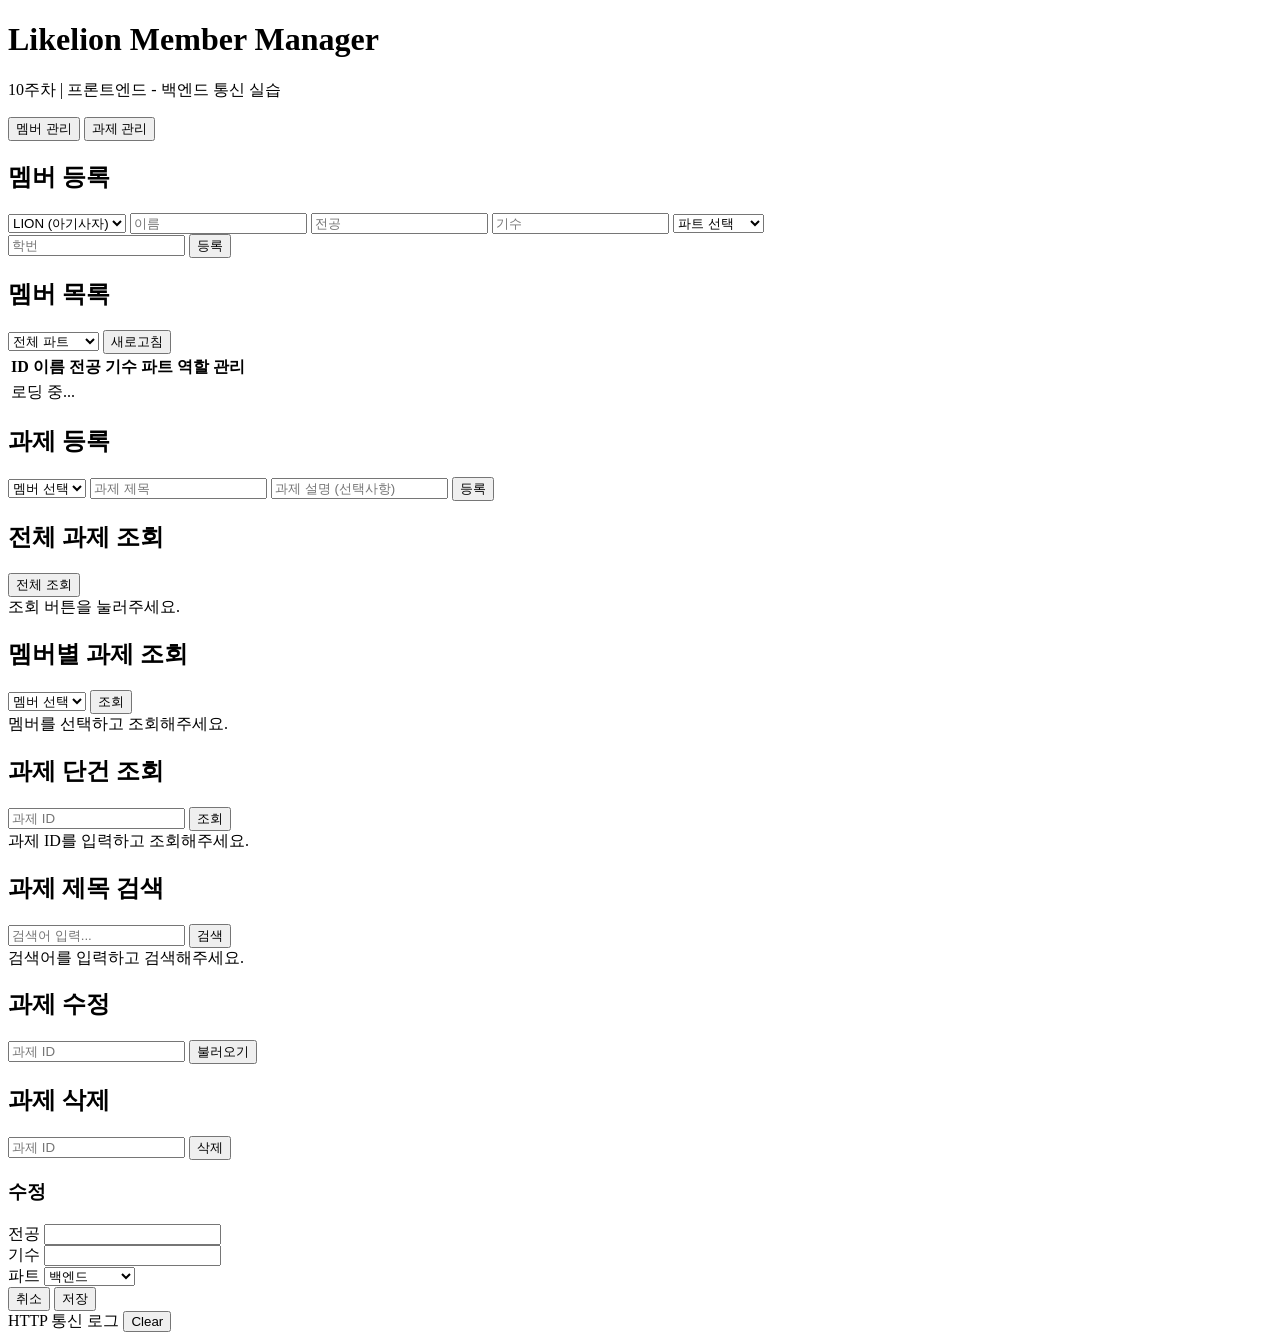
==== SunHo/src/main/resources/static/index.html @ 4c9264f1 "feat: 프론트엔드 정적 페이지 추가 (static resources) - 멤버/과제 관리를 위한 index.html, style.css 추가 - member.js, assign" ====
<!DOCTYPE html>
<html lang="ko">
<head>
  <meta charset="UTF-8">
  <meta name="viewport" content="width=device-width, initial-scale=1.0">
  <title>Likelion Member Manager</title>
  <link rel="stylesheet" href="/css/style.css">
</head>
<body>

<div class="container">
  <header>
    <h1>Likelion Member Manager</h1>
    <p>10주차 | 프론트엔드 - 백엔드 통신 실습</p>
  </header>

  <!-- ===== Tab Navigation ===== -->
  <div class="tabs">
    <button class="tab-btn active" onclick="switchTab('member')">멤버 관리</button>
    <button class="tab-btn" onclick="switchTab('assignment')">과제 관리</button>
  </div>

  <!-- ===== Member Tab ===== -->
  <div id="tab-member" class="tab-content active">

    <!-- 멤버 등록 폼 -->
    <div class="card">
      <h2>멤버 등록</h2>
      <div class="form-row">
        <select id="createRoleType" onchange="showCreateForm()">
          <option value="LION">LION (아기사자)</option>
          <option value="STAFF">STAFF (운영진)</option>
        </select>
        <input id="createName" placeholder="이름">
        <input id="createMajor" placeholder="전공">
        <input id="createGeneration" type="number" placeholder="기수" min="1">
        <select id="createPart">
          <option value="">파트 선택</option>
          <option value="백엔드">백엔드</option>
          <option value="프론트엔드">프론트엔드</option>
          <option value="기획/디자인">기획/디자인</option>
        </select>
      </div>
      <div class="form-row">
                <span id="createExtraField">
                    <input id="createStudentId" placeholder="학번">
                </span>
        <button class="btn btn-primary" onclick="createMember()">등록</button>
      </div>
    </div>

    <!-- 멤버 목록 -->
    <div class="card">
      <h2>멤버 목록</h2>
      <div class="filter-bar">
        <select id="partFilter" onchange="loadMembers()">
          <option value="">전체 파트</option>
          <option value="백엔드">백엔드</option>
          <option value="프론트엔드">프론트엔드</option>
          <option value="기획/디자인">기획/디자인</option>
        </select>
        <button class="btn btn-secondary btn-sm" onclick="loadMembers()">새로고침</button>
      </div>
      <table>
        <thead>
        <tr>
          <th>ID</th>
          <th>이름</th>
          <th>전공</th>
          <th>기수</th>
          <th>파트</th>
          <th>역할</th>
          <th>관리</th>
        </tr>
        </thead>
        <tbody id="memberTableBody">
        <tr><td colspan="7" class="empty-msg">로딩 중...</td></tr>
        </tbody>
      </table>
    </div>
  </div>

  <!-- ===== Assignment Tab ===== -->
  <div id="tab-assignment" class="tab-content">

    <!-- 1. 과제 등록: POST /members/{memberId}/assignments -->
    <div class="card">
      <h2>과제 등록</h2>
      <div class="form-row">
        <select id="createAssignmentMemberSelect">
          <option value="">멤버 선택</option>
        </select>
        <input id="assignmentTitle" placeholder="과제 제목" style="flex:1">
        <input id="assignmentDesc" placeholder="과제 설명 (선택사항)" style="flex:1">
        <button class="btn btn-primary" onclick="createAssignment()">등록</button>
      </div>
    </div>

    <!-- 2. 전체 과제 조회: GET /assignments -->
    <div class="card">
      <h2>전체 과제 조회</h2>
      <button class="btn btn-primary btn-sm" onclick="loadAllAssignments()">전체 조회</button>
      <div id="allAssignmentList" class="result-area">
        <div class="empty-msg">조회 버튼을 눌러주세요.</div>
      </div>
    </div>

    <!-- 3. 멤버별 과제 조회: GET /members/{memberId}/assignments -->
    <div class="card">
      <h2>멤버별 과제 조회</h2>
      <div class="form-row">
        <select id="memberAssignmentSelect">
          <option value="">멤버 선택</option>
        </select>
        <button class="btn btn-primary btn-sm" onclick="loadMemberAssignments()">조회</button>
      </div>
      <div id="memberAssignmentList" class="result-area">
        <div class="empty-msg">멤버를 선택하고 조회해주세요.</div>
      </div>
    </div>

    <!-- 4. 단건 조회: GET /assignments/{id} -->
    <div class="card">
      <h2>과제 단건 조회</h2>
      <div class="form-row">
        <input id="assignmentIdInput" type="number" placeholder="과제 ID" min="1">
        <button class="btn btn-primary btn-sm" onclick="loadAssignmentById()">조회</button>
      </div>
      <div id="singleAssignmentResult" class="result-area">
        <div class="empty-msg">과제 ID를 입력하고 조회해주세요.</div>
      </div>
    </div>

    <!-- 5. 제목 검색: GET /assignments/search?keyword= -->
    <div class="card">
      <h2>과제 제목 검색</h2>
      <div class="form-row">
        <input id="searchKeyword" placeholder="검색어 입력..." style="flex:1"
               onkeydown="if(event.key==='Enter') searchAssignments()">
        <button class="btn btn-primary btn-sm" onclick="searchAssignments()">검색</button>
      </div>
      <div id="searchAssignmentList" class="result-area">
        <div class="empty-msg">검색어를 입력하고 검색해주세요.</div>
      </div>
    </div>

    <!-- 6. 과제 수정: PUT /assignments/{id} -->
    <div class="card">
      <h2>과제 수정</h2>
      <div class="form-row">
        <input id="editAssignmentIdInput" type="number" placeholder="과제 ID" min="1">
        <button class="btn btn-info btn-sm" onclick="loadAssignmentForEdit()">불러오기</button>
      </div>
      <div id="editAssignmentForm" style="display:none; margin-top:12px;">
        <div class="form-row">
          <label>제목</label>
          <input id="editAssignmentTitleInput" style="flex:1">
        </div>
        <div class="form-row">
          <label>설명</label>
          <input id="editAssignmentDescInput" style="flex:1">
        </div>
        <button class="btn btn-primary" onclick="submitUpdateAssignment()">수정 저장</button>
      </div>
    </div>

    <!-- 7. 과제 삭제: DELETE /assignments/{id} -->
    <div class="card">
      <h2>과제 삭제</h2>
      <div class="form-row">
        <input id="deleteAssignmentIdInput" type="number" placeholder="과제 ID" min="1">
        <button class="btn btn-danger btn-sm" onclick="deleteAssignmentById()">삭제</button>
      </div>
    </div>

  </div>
</div>

<!-- ===== Member 수정 Modal ===== -->
<div id="editMemberModal" class="modal-overlay">
  <div class="modal">
    <h3><span id="editName"></span> 수정</h3>
    <div class="form-row">
      <label>전공</label>
      <input id="editMajor">
    </div>
    <div class="form-row">
      <label>기수</label>
      <input id="editGeneration" type="number" min="1">
    </div>
    <div class="form-row">
      <label>파트</label>
      <select id="editPart">
        <option value="백엔드">백엔드</option>
        <option value="프론트엔드">프론트엔드</option>
        <option value="기획/디자인">기획/디자인</option>
      </select>
    </div>
    <div id="editExtraField" class="form-row"></div>
    <div class="modal-actions">
      <button class="btn btn-secondary" onclick="closeEditMemberModal()">취소</button>
      <button class="btn btn-primary" onclick="submitEditMember()">저장</button>
    </div>
  </div>
</div>

<!-- ===== Toast Container ===== -->
<div id="toastContainer" class="toast-container"></div>

<!-- ===== HTTP 통신 로그 패널 ===== -->
<div id="logPanel" class="log-panel expanded">
  <div class="log-header" onclick="toggleLogPanel()">
    <span>HTTP 통신 로그</span>
    <button onclick="clearLog(); event.stopPropagation();">Clear</button>
  </div>
  <div class="log-body" id="logBody"></div>
</div>

<!-- ===== Scripts ===== -->
<script>
  // ===== HTTP 통신 래퍼 (핵심!) =====
  // 모든 fetch 호출을 감싸서 로그를 남긴다.
  async function httpFetch(url, options = {}) {
    const method = (options.method || 'GET').toUpperCase();
    const startTime = performance.now();
    let response;

    try {
      response = await fetch(url, options);
    } catch (err) {
      // 네트워크 에러 (서버 연결 불가 등)
      const duration = Math.round(performance.now() - startTime);
      addLog(method, url, 'ERR', duration, options.body);
      addLogDetail(`  Network Error: ${err.message}`);
      showToast('서버에 연결할 수 없습니다.', 'error');
      throw err;
    }

    const duration = Math.round(performance.now() - startTime);
    addLog(method, url, response.status, duration, options.body);

    if (!response.ok) {
      // HTTP 에러 응답 → body에서 메시지 추출 후 토스트 표시
      let errorMessage = `요청 실패 (${response.status})`;
      try {
        const errorBody = await response.clone().json();
        addLogDetail(`  Response: ${JSON.stringify(errorBody)}`);
        if (errorBody.message) {
          errorMessage = errorBody.message;
        }
      } catch (e) {
        // JSON이 아닌 에러 응답
      }
      showToast(errorMessage, 'error');
      throw new Error(errorMessage);
    }

    return response;
  }

  // ===== 로그 패널 관리 =====
  function addLog(method, url, status, duration, requestBody) {
    const logBody = document.getElementById('logBody');
    const time = new Date().toLocaleTimeString('ko-KR', { hour12: false });

    const statusClass = typeof status === 'number'
            ? (status < 300 ? 's2xx' : status < 500 ? 's4xx' : 's5xx')
            : 's4xx';

    const entry = document.createElement('div');
    entry.className = 'log-entry';
    entry.innerHTML = `
        <span class="log-time">${time}</span>
        <span class="log-method ${method}">${method}</span>
        <span class="log-url">${url}</span>
        <span class="log-status ${statusClass}">${status}</span>
        <span class="log-duration">${duration}ms</span>
    `;

    // Request Body가 있으면 표시
    if (requestBody) {
      const detail = document.createElement('div');
      detail.className = 'log-entry';
      detail.innerHTML = `
            <span class="log-time"></span>
            <span style="color:#666;padding-left:60px">  Request: ${requestBody}</span>
        `;
      logBody.prepend(detail);
    }

    logBody.prepend(entry);
  }

  function addLogDetail(text) {
    const logBody = document.getElementById('logBody');
    const detail = document.createElement('div');
    detail.className = 'log-entry';
    detail.innerHTML = `
        <span class="log-time"></span>
        <span style="color:#f44747;padding-left:60px">${text}</span>
    `;
    // 가장 최근 로그 다음에 삽입 (첫 번째 자식 다음)
    if (logBody.firstChild && logBody.firstChild.nextSibling) {
      logBody.insertBefore(detail, logBody.firstChild.nextSibling);
    } else {
      logBody.appendChild(detail);
    }
  }

  function clearLog() {
    document.getElementById('logBody').innerHTML = '';
  }

  function toggleLogPanel() {
    const panel = document.getElementById('logPanel');
    panel.classList.toggle('expanded');
    panel.classList.toggle('collapsed');
  }

  // ===== 토스트 알림 =====
  function showToast(message, type = 'error') {
    const container = document.getElementById('toastContainer');
    const toast = document.createElement('div');
    toast.className = `toast toast-${type}`;
    toast.innerHTML = `
        <span class="toast-icon">${type === 'error' ? '!' : 'i'}</span>
        <span class="toast-msg">${message}</span>
        <button class="toast-close" onclick="this.parentElement.remove()">&times;</button>
    `;
    container.appendChild(toast);

    // 3초 후 자동 제거
    setTimeout(() => {
      toast.classList.add('toast-hide');
      toast.addEventListener('animationend', () => toast.remove());
    }, 3000);
  }

  // ===== Tab 전환 =====
  function switchTab(tabName) {
    document.querySelectorAll('.tab-btn').forEach(btn => btn.classList.remove('active'));
    document.querySelectorAll('.tab-content').forEach(tc => tc.classList.remove('active'));

    document.getElementById(`tab-${tabName}`).classList.add('active');
    // 버튼 활성화
    const buttons = document.querySelectorAll('.tab-btn');
    if (tabName === 'member') buttons[0].classList.add('active');
    else {
      buttons[1].classList.add('active');
      loadMemberSelect();
    }
  }

  // ===== 페이지 로드 시 =====
  document.addEventListener('DOMContentLoaded', () => {
    loadMembers();
    showCreateForm();
  });
</script>
<script src="/js/member.js"></script>
<script src="/js/assignment.js"></script>

</body>
</html>
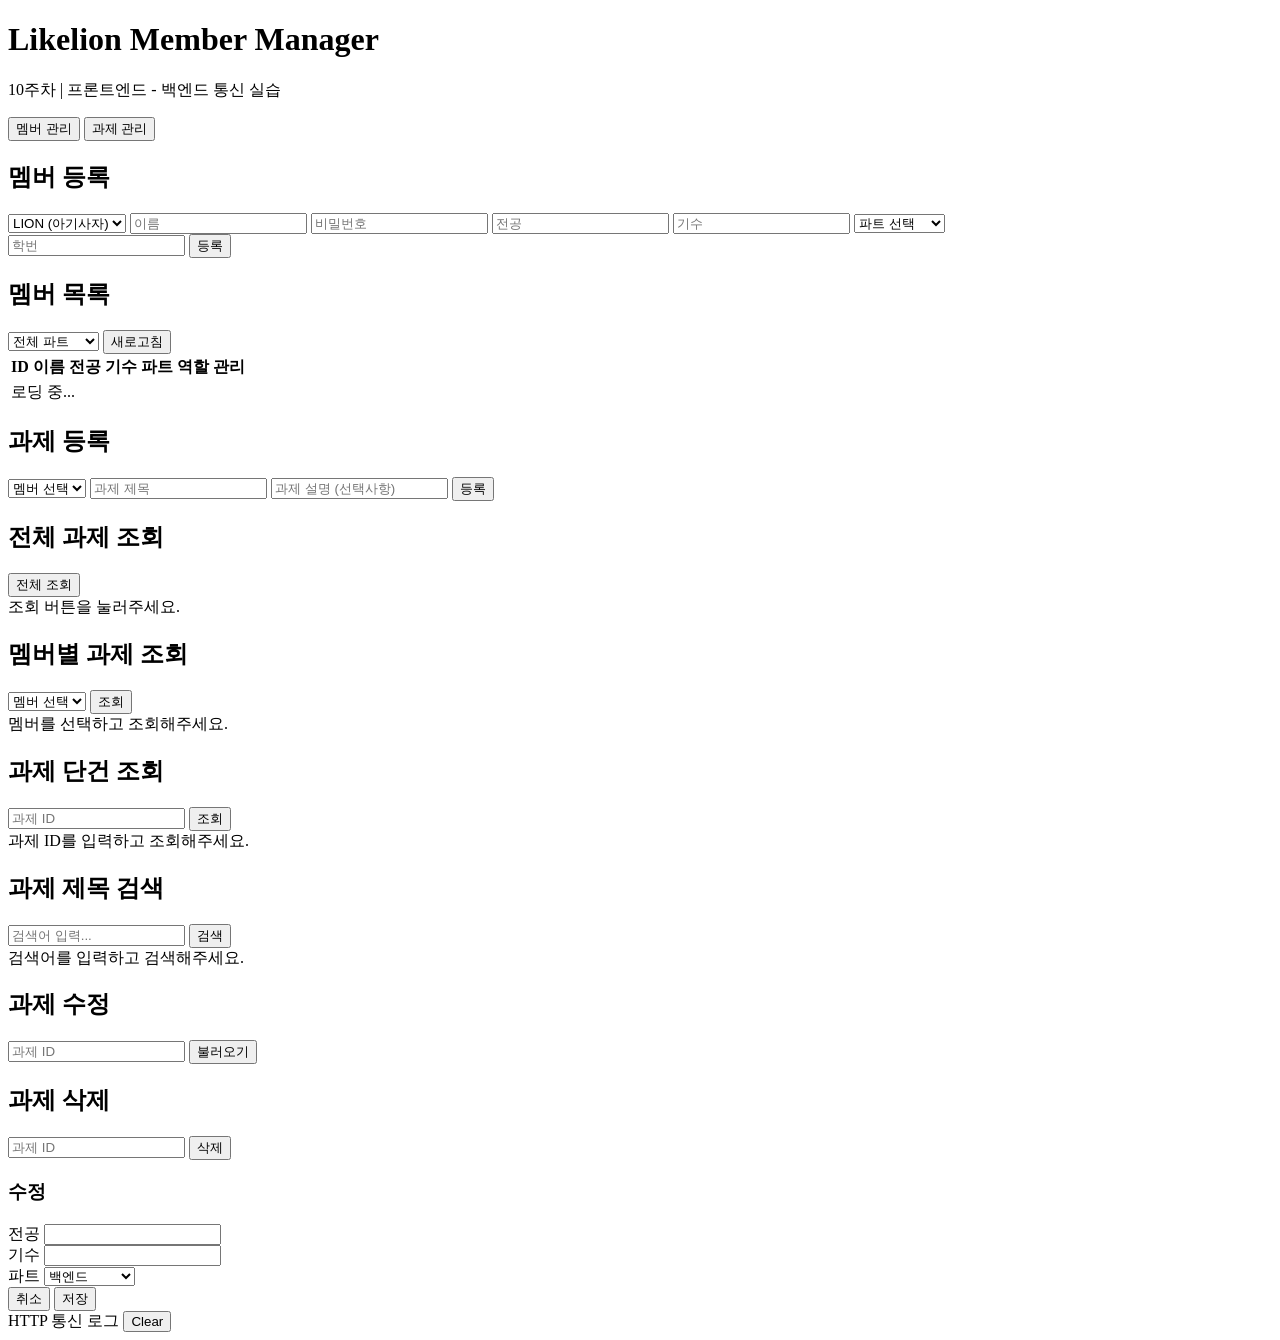
==== commit 5c5a8c66: "fix: 멤버 등록 폼이 삭제된 /members/lions, /members/staffs를 호출하던 문제 수정 백엔드에서 멤버 생성 경로를 /auth/signup으로 일원화했는데 " ====
--- a/SunHo/src/main/resources/static/index.html
+++ b/SunHo/src/main/resources/static/index.html
@@ -32,6 +32,7 @@
           <option value="STAFF">STAFF (운영진)</option>
         </select>
         <input id="createName" placeholder="이름">
+        <input id="createPassword" type="password" placeholder="비밀번호">
         <input id="createMajor" placeholder="전공">
         <input id="createGeneration" type="number" placeholder="기수" min="1">
         <select id="createPart">
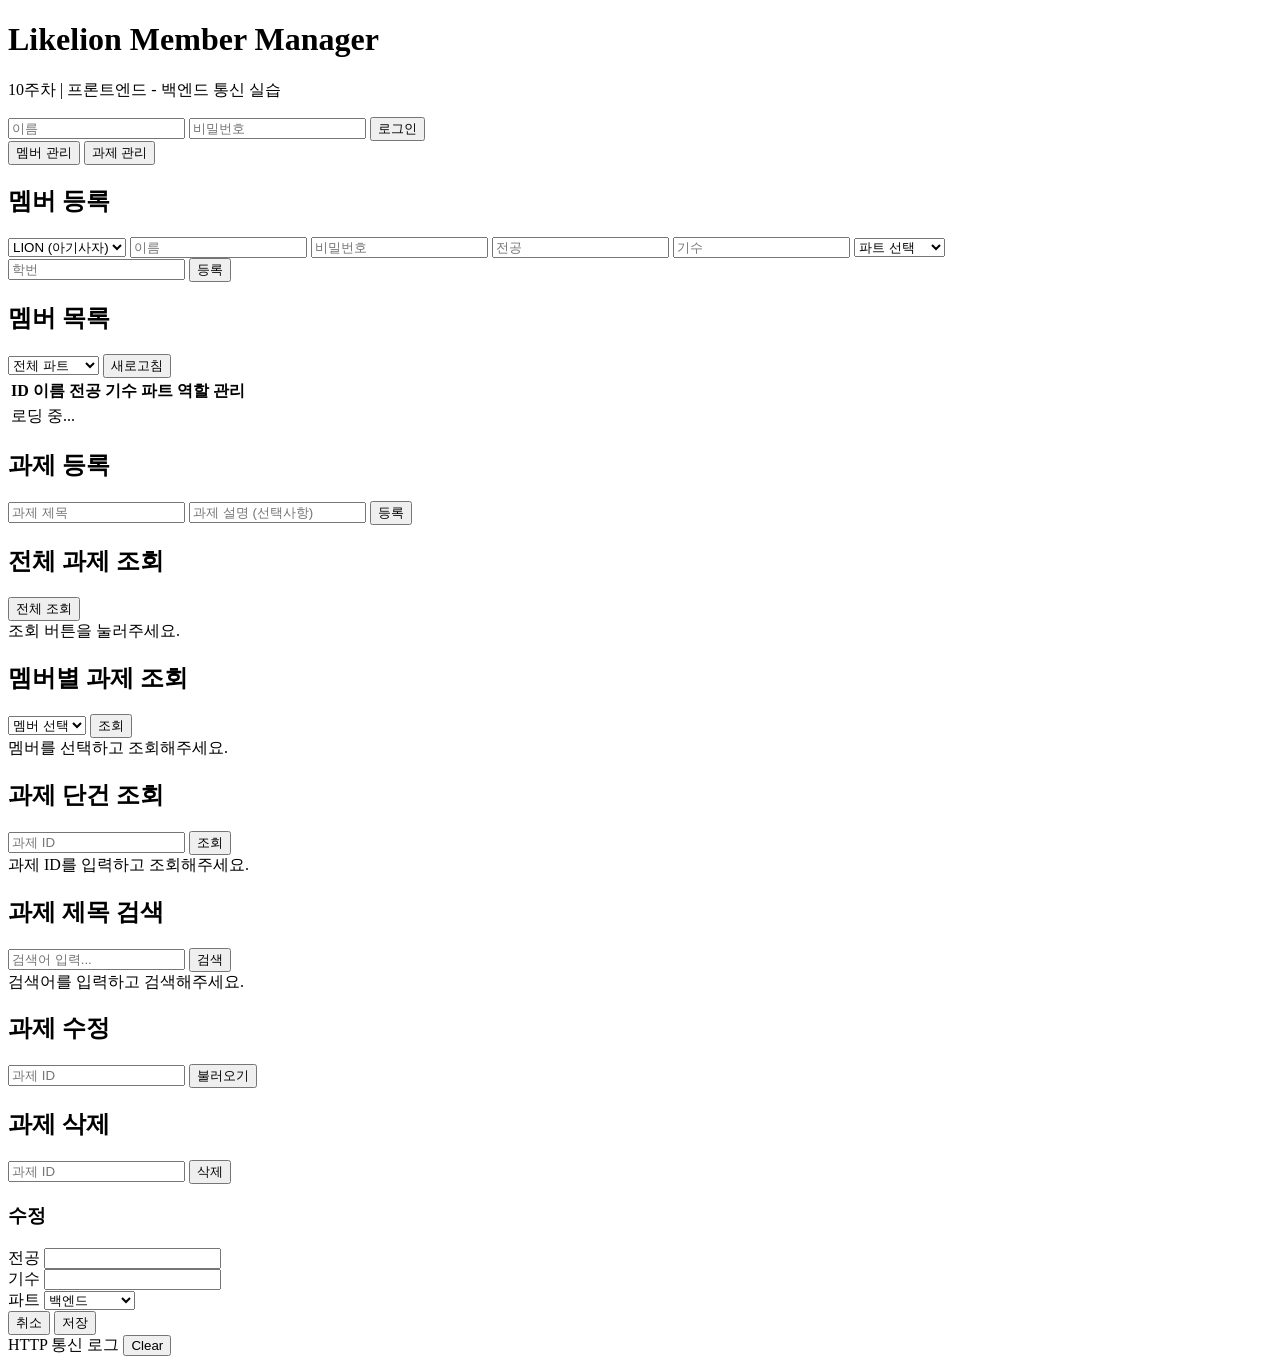
==== commit 1ad39b88: "feat: 로그인 폼 추가 및 과제 등록을 로그인 연동으로 전환 로그인/토큰 저장 로직이 없어 멤버 수정·삭제, 과제 등록이 전부 401/403이 나던 문제 해결.  - js/au" ====
--- a/SunHo/src/main/resources/static/index.html
+++ b/SunHo/src/main/resources/static/index.html
@@ -13,6 +13,19 @@
     <h1>Likelion Member Manager</h1>
     <p>10주차 | 프론트엔드 - 백엔드 통신 실습</p>
   </header>
+
+  <!-- ===== 로그인 ===== -->
+  <div class="card">
+    <div id="loginForm" class="form-row">
+      <input id="loginName" placeholder="이름">
+      <input id="loginPassword" type="password" placeholder="비밀번호" onkeydown="if(event.key==='Enter') login()">
+      <button class="btn btn-primary" onclick="login()">로그인</button>
+    </div>
+    <div id="loginStatus" class="form-row" style="display:none">
+      <span id="loginStatusName"></span>
+      <button class="btn btn-secondary btn-sm" onclick="logout()">로그아웃</button>
+    </div>
+  </div>
 
   <!-- ===== Tab Navigation ===== -->
   <div class="tabs">
@@ -84,13 +97,10 @@
   <!-- ===== Assignment Tab ===== -->
   <div id="tab-assignment" class="tab-content">
 
-    <!-- 1. 과제 등록: POST /members/{memberId}/assignments -->
+    <!-- 1. 과제 등록: POST /assignments (로그인한 사용자 명의로 등록) -->
     <div class="card">
       <h2>과제 등록</h2>
       <div class="form-row">
-        <select id="createAssignmentMemberSelect">
-          <option value="">멤버 선택</option>
-        </select>
         <input id="assignmentTitle" placeholder="과제 제목" style="flex:1">
         <input id="assignmentDesc" placeholder="과제 설명 (선택사항)" style="flex:1">
         <button class="btn btn-primary" onclick="createAssignment()">등록</button>
@@ -225,6 +235,11 @@
     const method = (options.method || 'GET').toUpperCase();
     const startTime = performance.now();
     let response;
+
+    const token = getToken();
+    if (token) {
+      options.headers = { ...(options.headers || {}), 'Authorization': `Bearer ${token}` };
+    }
 
     try {
       response = await fetch(url, options);
@@ -358,6 +373,7 @@
     showCreateForm();
   });
 </script>
+<script src="/js/auth.js"></script>
 <script src="/js/member.js"></script>
 <script src="/js/assignment.js"></script>
 
